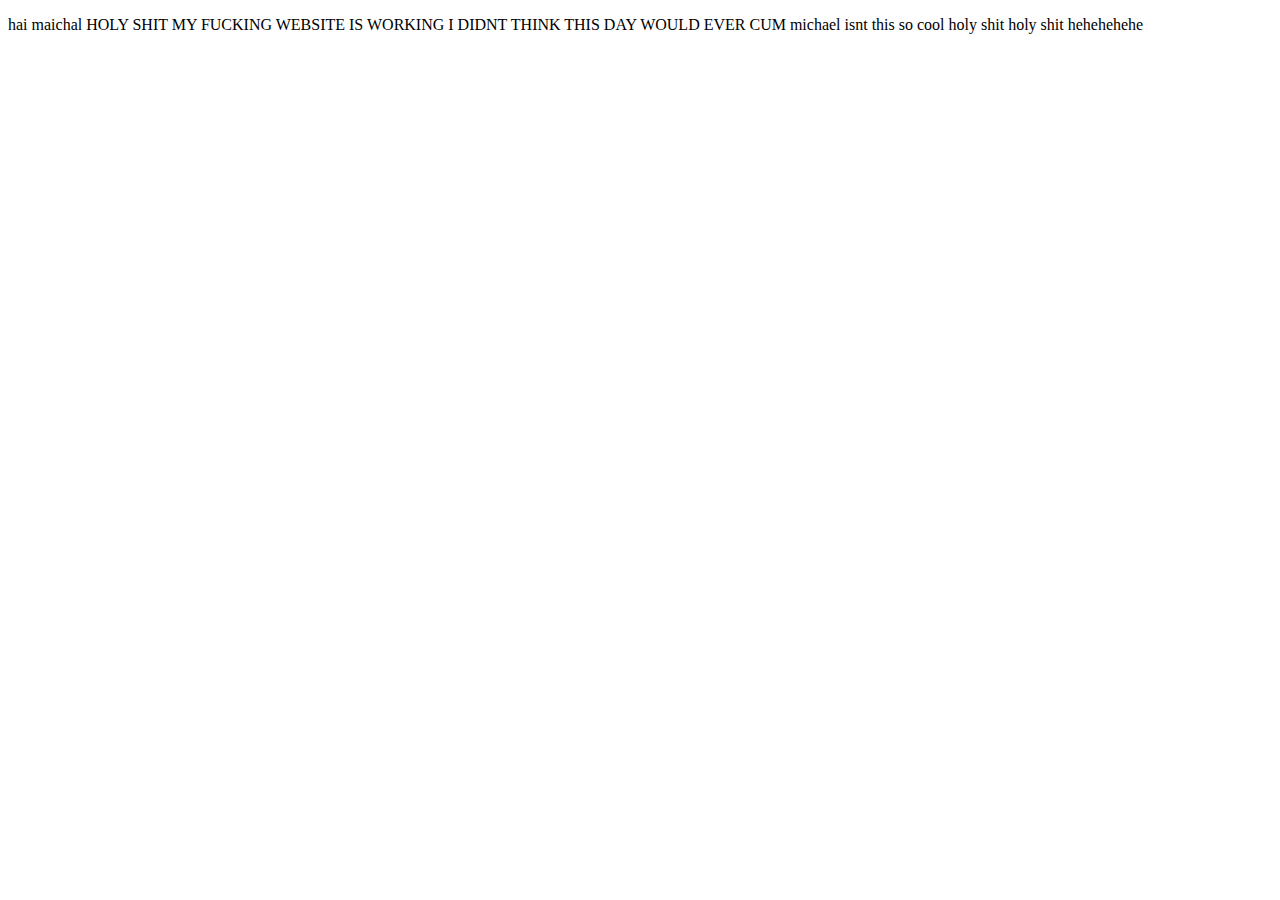
==== index.html @ a573853f "Update index.html" ====
<!doctype html>
<html lang="en-US">
  <head>
    <meta charset="utf-8" />
    <meta name="viewport" content="width=device-width" />
    <title>haiiiiiii</title>
  </head>
  <body>
    <p>hai maichal HOLY SHIT MY FUCKING WEBSITE IS WORKING I DIDNT THINK THIS DAY WOULD EVER CUM michael isnt this so cool holy shit holy shit hehehehehe</p>
  </body>
</html>
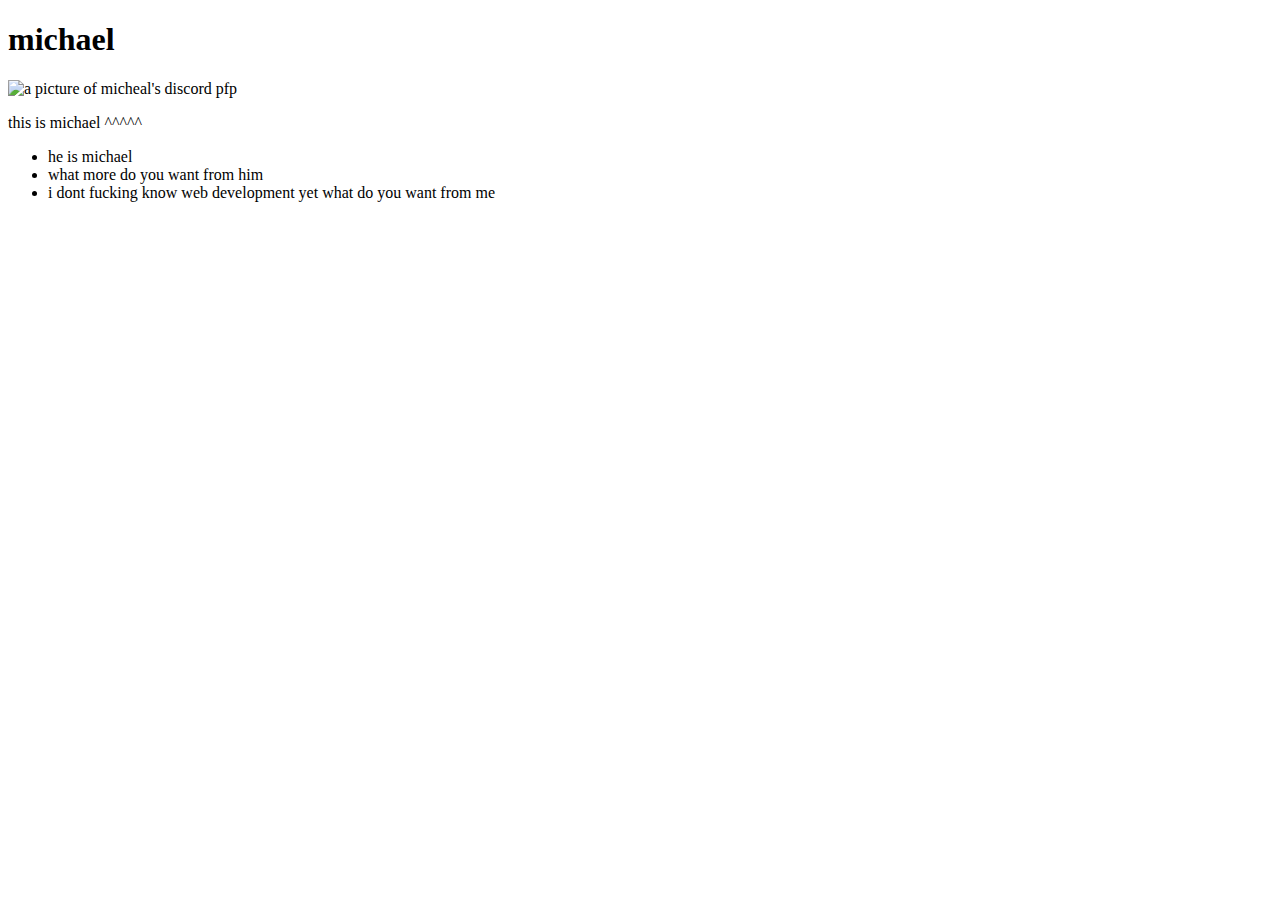
==== commit 0f9a1644: "Update index.html" ====
--- a/index.html
+++ b/index.html
@@ -1,11 +1,19 @@
 <!doctype html>
 <html lang="en-US">
-  <head>
-    <meta charset="utf-8" />
-    <meta name="viewport" content="width=device-width" />
-    <title>haiiiiiii</title>
-  </head>
-  <body>
-    <p>hai maichal HOLY SHIT MY FUCKING WEBSITE IS WORKING I DIDNT THINK THIS DAY WOULD EVER CUM michael isnt this so cool holy shit holy shit hehehehehe</p>
-  </body>
+    <head>
+        <meta charset="utf-8 /">
+        <meta name="viewport" content="width=device-width" />
+        <title>michael fanpage</title>
+        <link href="styles/style.css" rel="stylesheet" />
+    </head>
+    <body>
+        <h1>michael</h1>
+        <img src="images/micheal.png" alt="a picture of micheal's discord pfp"/>
+        <p>this is michael ^^^^^</p>
+        <ul>
+            <li>he is michael</li>
+            <li>what more do you want from him</li>
+            <li>i dont fucking know web development yet what do you want from me</li>
+        </ul>
+    </body>
 </html>
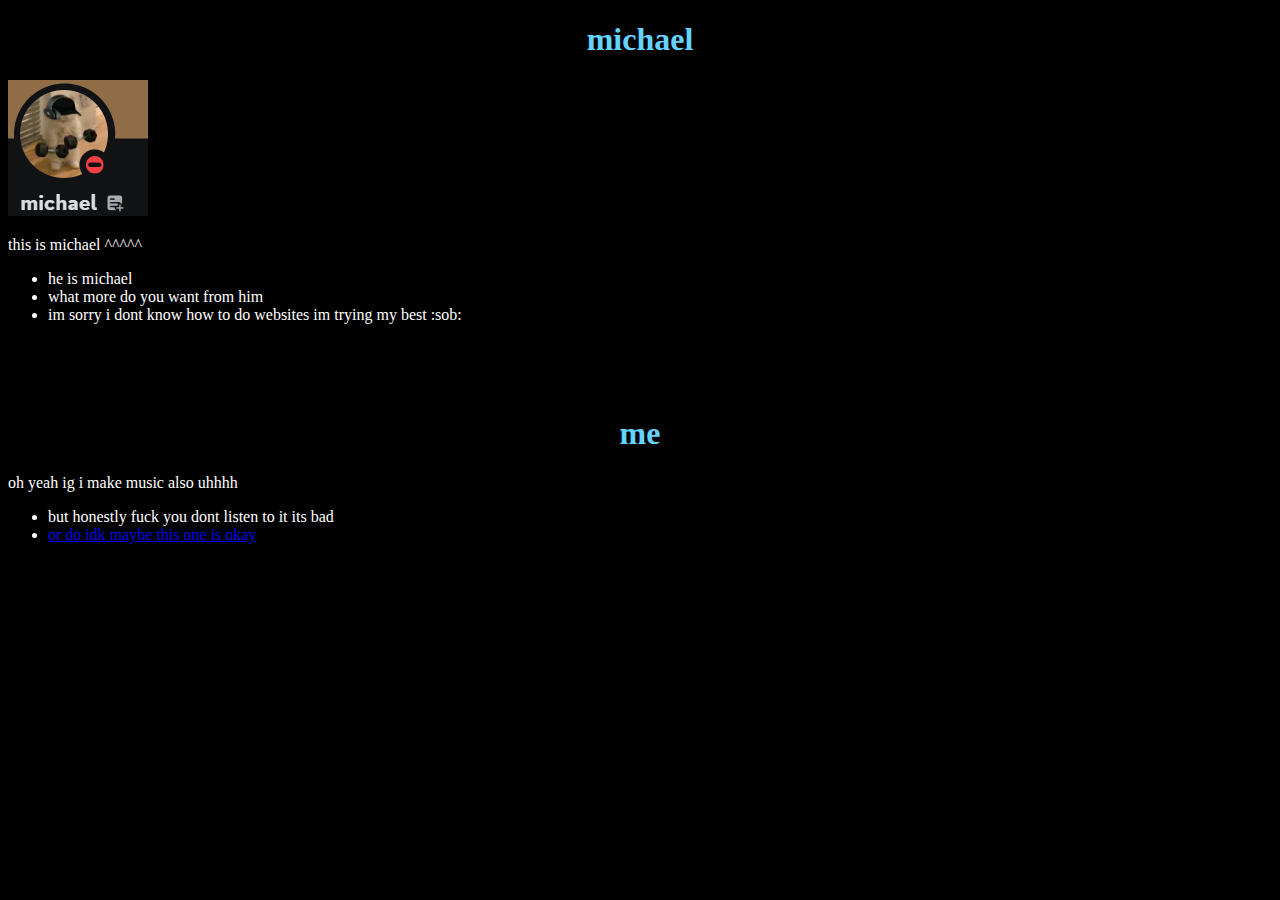
==== commit 00046c14: "ok" ====
--- a/index.html
+++ b/index.html
@@ -13,7 +13,16 @@
         <ul>
             <li>he is michael</li>
             <li>what more do you want from him</li>
-            <li>i dont fucking know web development yet what do you want from me</li>
+            <li>im sorry i dont know how to do websites im trying my best :sob:</li>
+        </ul>
+        <br>
+        <br>
+        <br>
+        <h1>me</h1>
+        <p>oh yeah ig i make music also uhhhh</p>
+        <ul>
+            <li>but honestly fuck you dont listen to it its bad</li>
+            <li><a href="https://youtu.be/zROknAhCjwo?si=uFImQ0bapMuvzuuw&t=50">or do idk maybe this one is okay</a></li>
         </ul>
     </body>
 </html>
--- a/styles/style.css
+++ b/styles/style.css
@@ -0,0 +1,9 @@
+body {
+    background-color: black;
+    color: white;
+}
+
+h1 {
+    color: rgb(100, 211, 255);
+    text-align: center;
+}
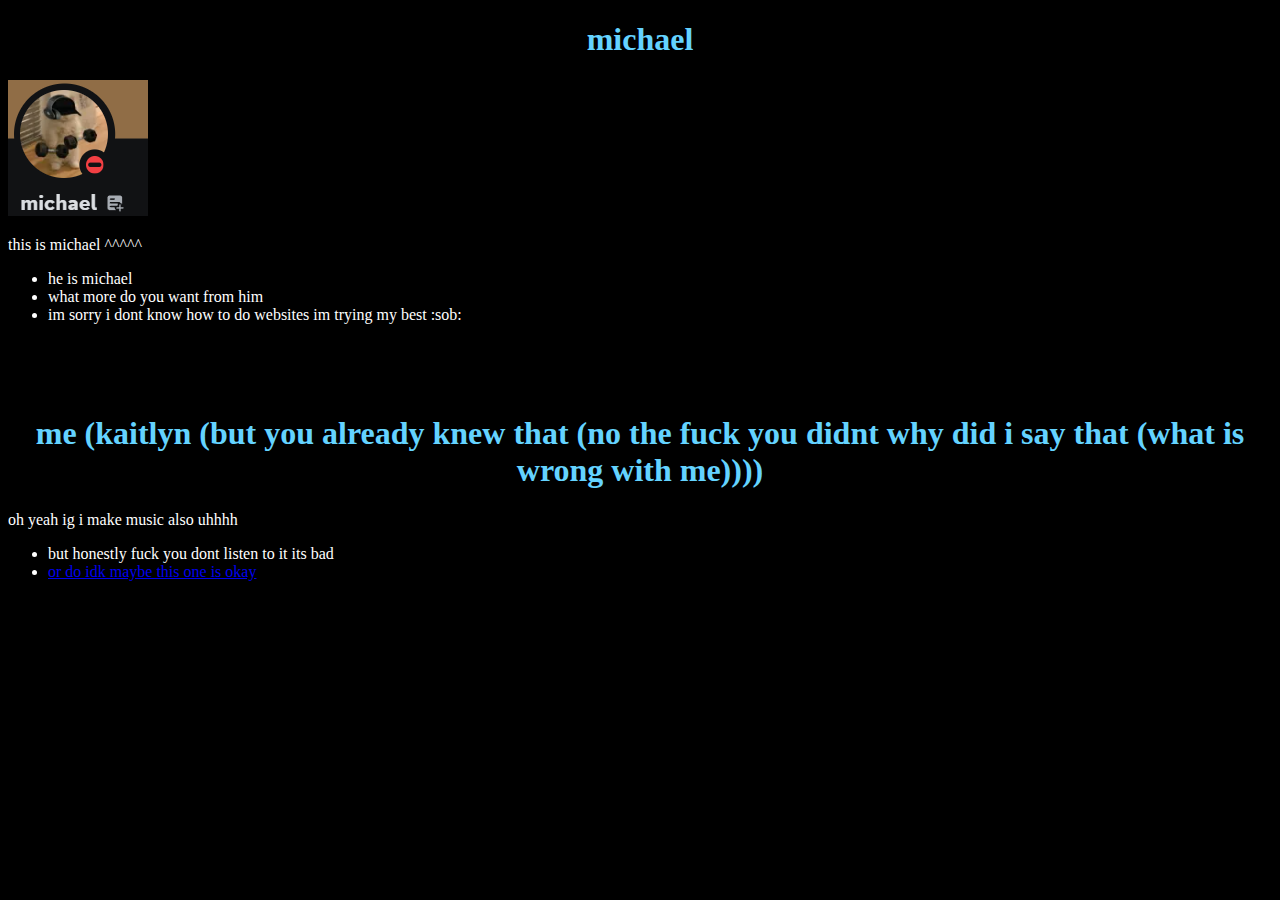
==== commit 5c77137d: "Update index.html" ====
--- a/index.html
+++ b/index.html
@@ -18,7 +18,7 @@
         <br>
         <br>
         <br>
-        <h1>me</h1>
+        <h1>me (kaitlyn (but you already knew that (no the fuck you didnt why did i say that (what is wrong with me))))</h1>
         <p>oh yeah ig i make music also uhhhh</p>
         <ul>
             <li>but honestly fuck you dont listen to it its bad</li>
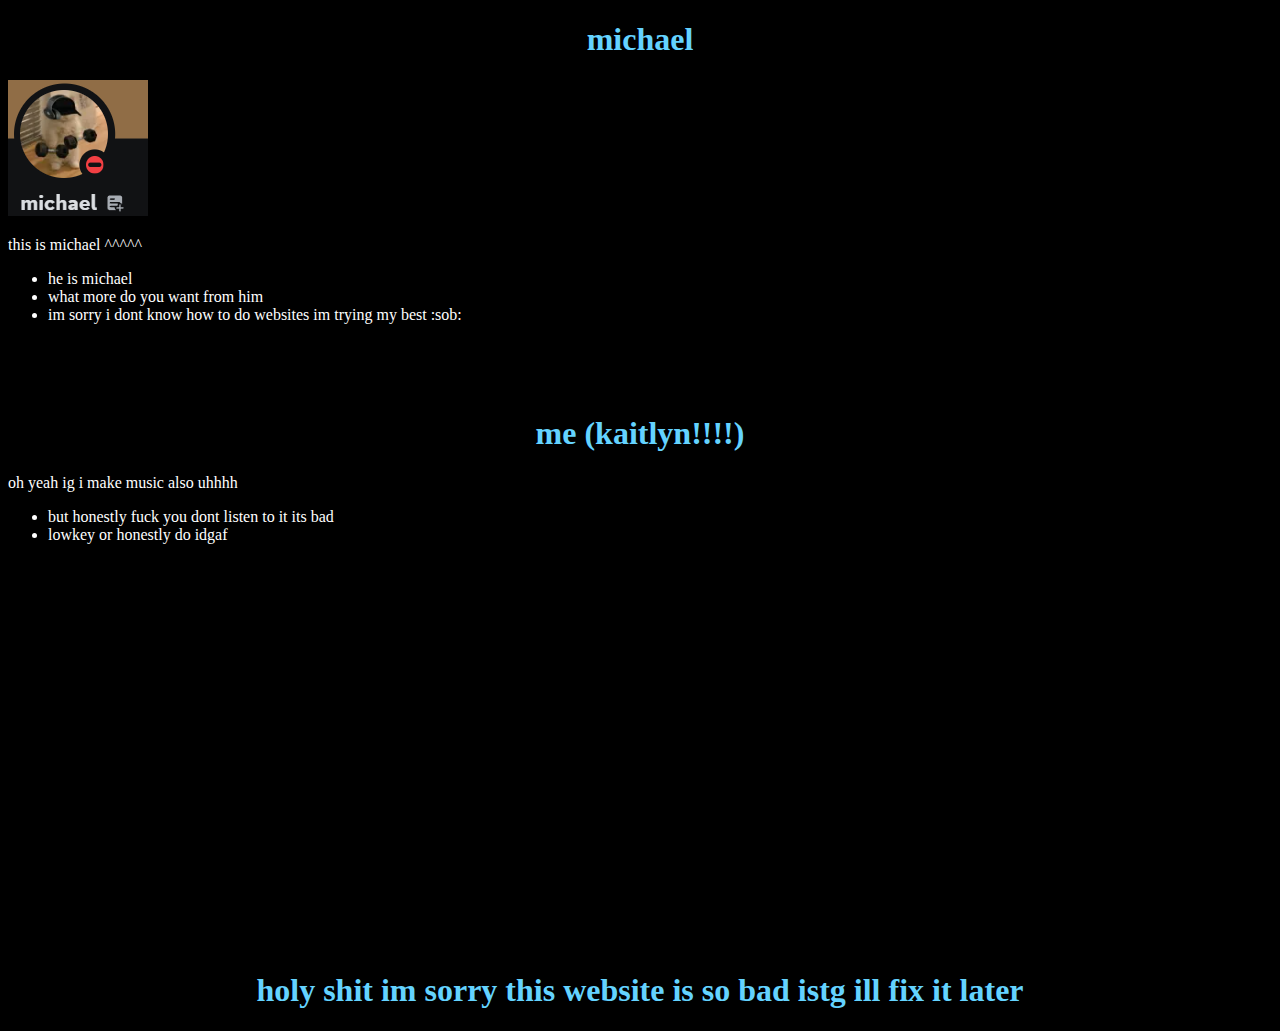
==== commit 47e96881: "Update index.html" ====
--- a/index.html
+++ b/index.html
@@ -18,11 +18,18 @@
         <br>
         <br>
         <br>
-        <h1>me (kaitlyn (but you already knew that (no the fuck you didnt why did i say that (what is wrong with me))))</h1>
+        <h1>me (kaitlyn!!!!)</h1>
         <p>oh yeah ig i make music also uhhhh</p>
         <ul>
             <li>but honestly fuck you dont listen to it its bad</li>
-            <li><a href="https://youtu.be/zROknAhCjwo?si=uFImQ0bapMuvzuuw&t=50">or do idk maybe this one is okay</a></li>
+            <li>lowkey or honestly do idgaf</a></li>
         </ul>
+        <iframe width="560" height="315" src="https://www.youtube.com/embed/zROknAhCjwo?si=O5A8mOIHNWxpTcMh&amp;start=50" title="YouTube video player" frameborder="0" allow="accelerometer; autoplay; clipboard-write; encrypted-media; gyroscope; picture-in-picture; web-share" referrerpolicy="strict-origin-when-cross-origin" allowfullscreen></iframe>
+        <br>
+        <br>
+        <br>
+        <br>
+        <br>
+        <h1>holy shit im sorry this website is so bad istg ill fix it later</h1>
     </body>
 </html>
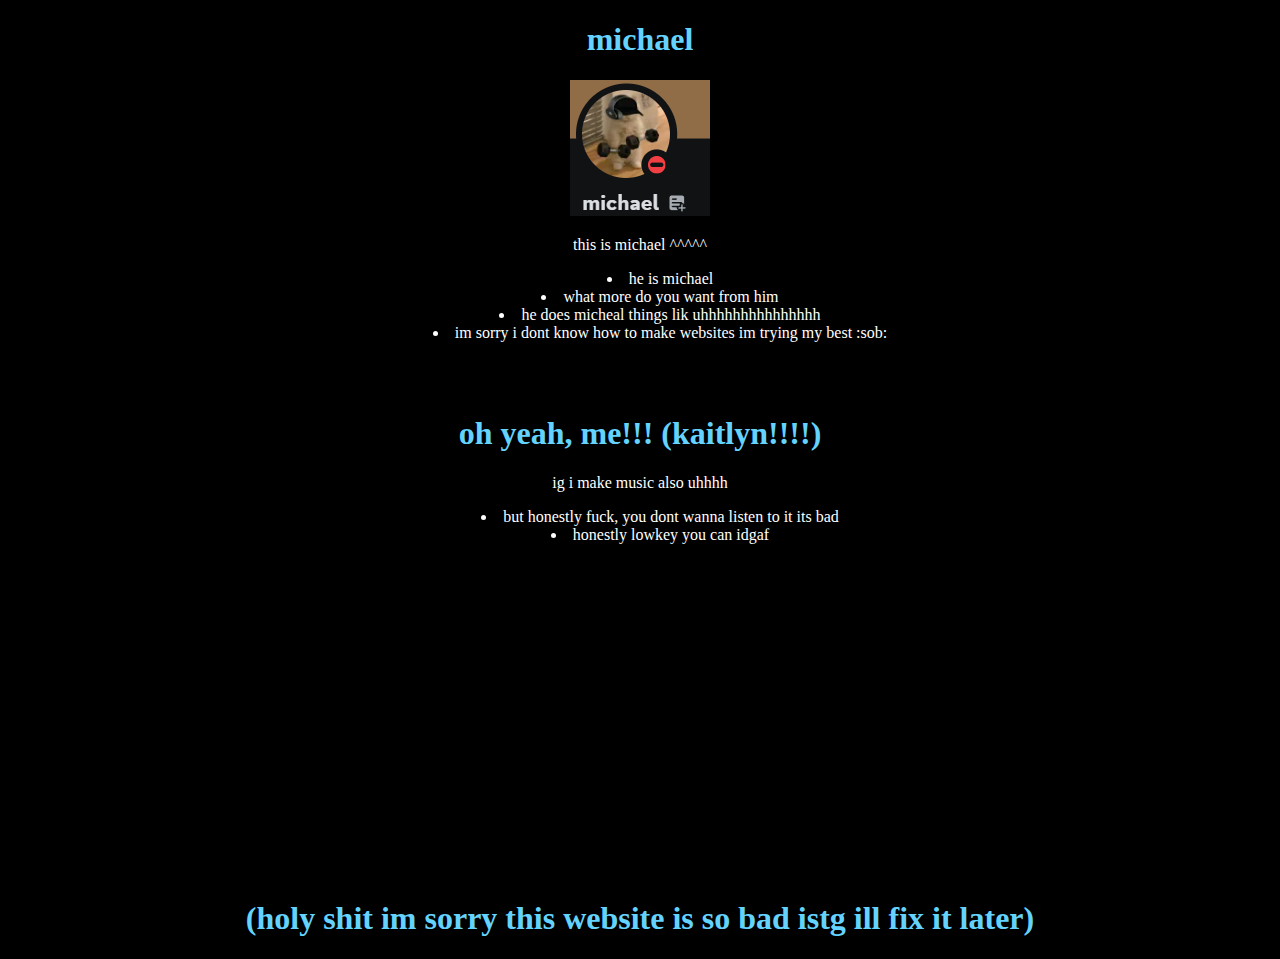
==== commit 6571a758: "yuh" ====
--- a/index.html
+++ b/index.html
@@ -13,23 +13,18 @@
         <ul>
             <li>he is michael</li>
             <li>what more do you want from him</li>
-            <li>im sorry i dont know how to do websites im trying my best :sob:</li>
+            <li>he does micheal things lik uhhhhhhhhhhhhhhh</li>
+            <li>im sorry i dont know how to make websites im trying my best :sob:</li>
         </ul>
         <br>
         <br>
-        <br>
-        <h1>me (kaitlyn!!!!)</h1>
-        <p>oh yeah ig i make music also uhhhh</p>
+        <h1>oh yeah, me!!! (kaitlyn!!!!)</h1>
+        <p>ig i make music also uhhhh</p>
         <ul>
-            <li>but honestly fuck you dont listen to it its bad</li>
-            <li>lowkey or honestly do idgaf</a></li>
+            <li>but honestly fuck, you dont wanna listen to it its bad</li>
+            <li>honestly lowkey you can idgaf</a></li>
         </ul>
         <iframe width="560" height="315" src="https://www.youtube.com/embed/zROknAhCjwo?si=O5A8mOIHNWxpTcMh&amp;start=50" title="YouTube video player" frameborder="0" allow="accelerometer; autoplay; clipboard-write; encrypted-media; gyroscope; picture-in-picture; web-share" referrerpolicy="strict-origin-when-cross-origin" allowfullscreen></iframe>
-        <br>
-        <br>
-        <br>
-        <br>
-        <br>
-        <h1>holy shit im sorry this website is so bad istg ill fix it later</h1>
+        <h1>(holy shit im sorry this website is so bad istg ill fix it later)</h1>
     </body>
 </html>
--- a/styles/style.css
+++ b/styles/style.css
@@ -1,9 +1,17 @@
 body {
     background-color: black;
     color: white;
+    text-align: center;
 }
 
 h1 {
     color: rgb(100, 211, 255);
     text-align: center;
 }
+
+ul {
+    list-style-position: inside;
+}
+/* li {
+    padding-left: 10px
+} */
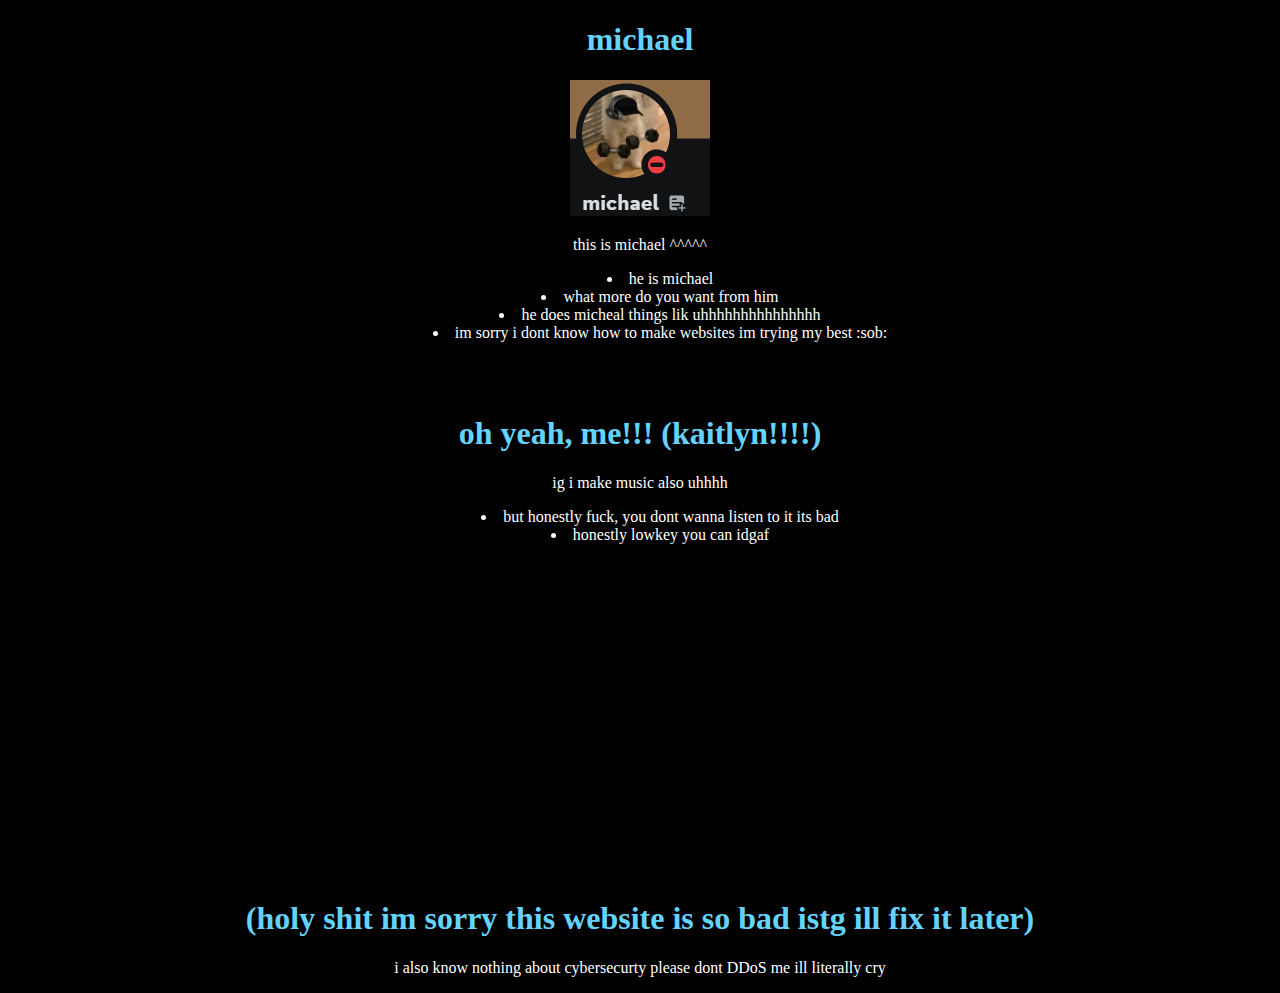
==== commit fa34ff7d: "yuh" ====
--- a/index.html
+++ b/index.html
@@ -26,5 +26,6 @@
         </ul>
         <iframe width="560" height="315" src="https://www.youtube.com/embed/zROknAhCjwo?si=O5A8mOIHNWxpTcMh&amp;start=50" title="YouTube video player" frameborder="0" allow="accelerometer; autoplay; clipboard-write; encrypted-media; gyroscope; picture-in-picture; web-share" referrerpolicy="strict-origin-when-cross-origin" allowfullscreen></iframe>
         <h1>(holy shit im sorry this website is so bad istg ill fix it later)</h1>
+        <p>i also know nothing about cybersecurty please dont DDoS me ill literally cry</p>
     </body>
 </html>
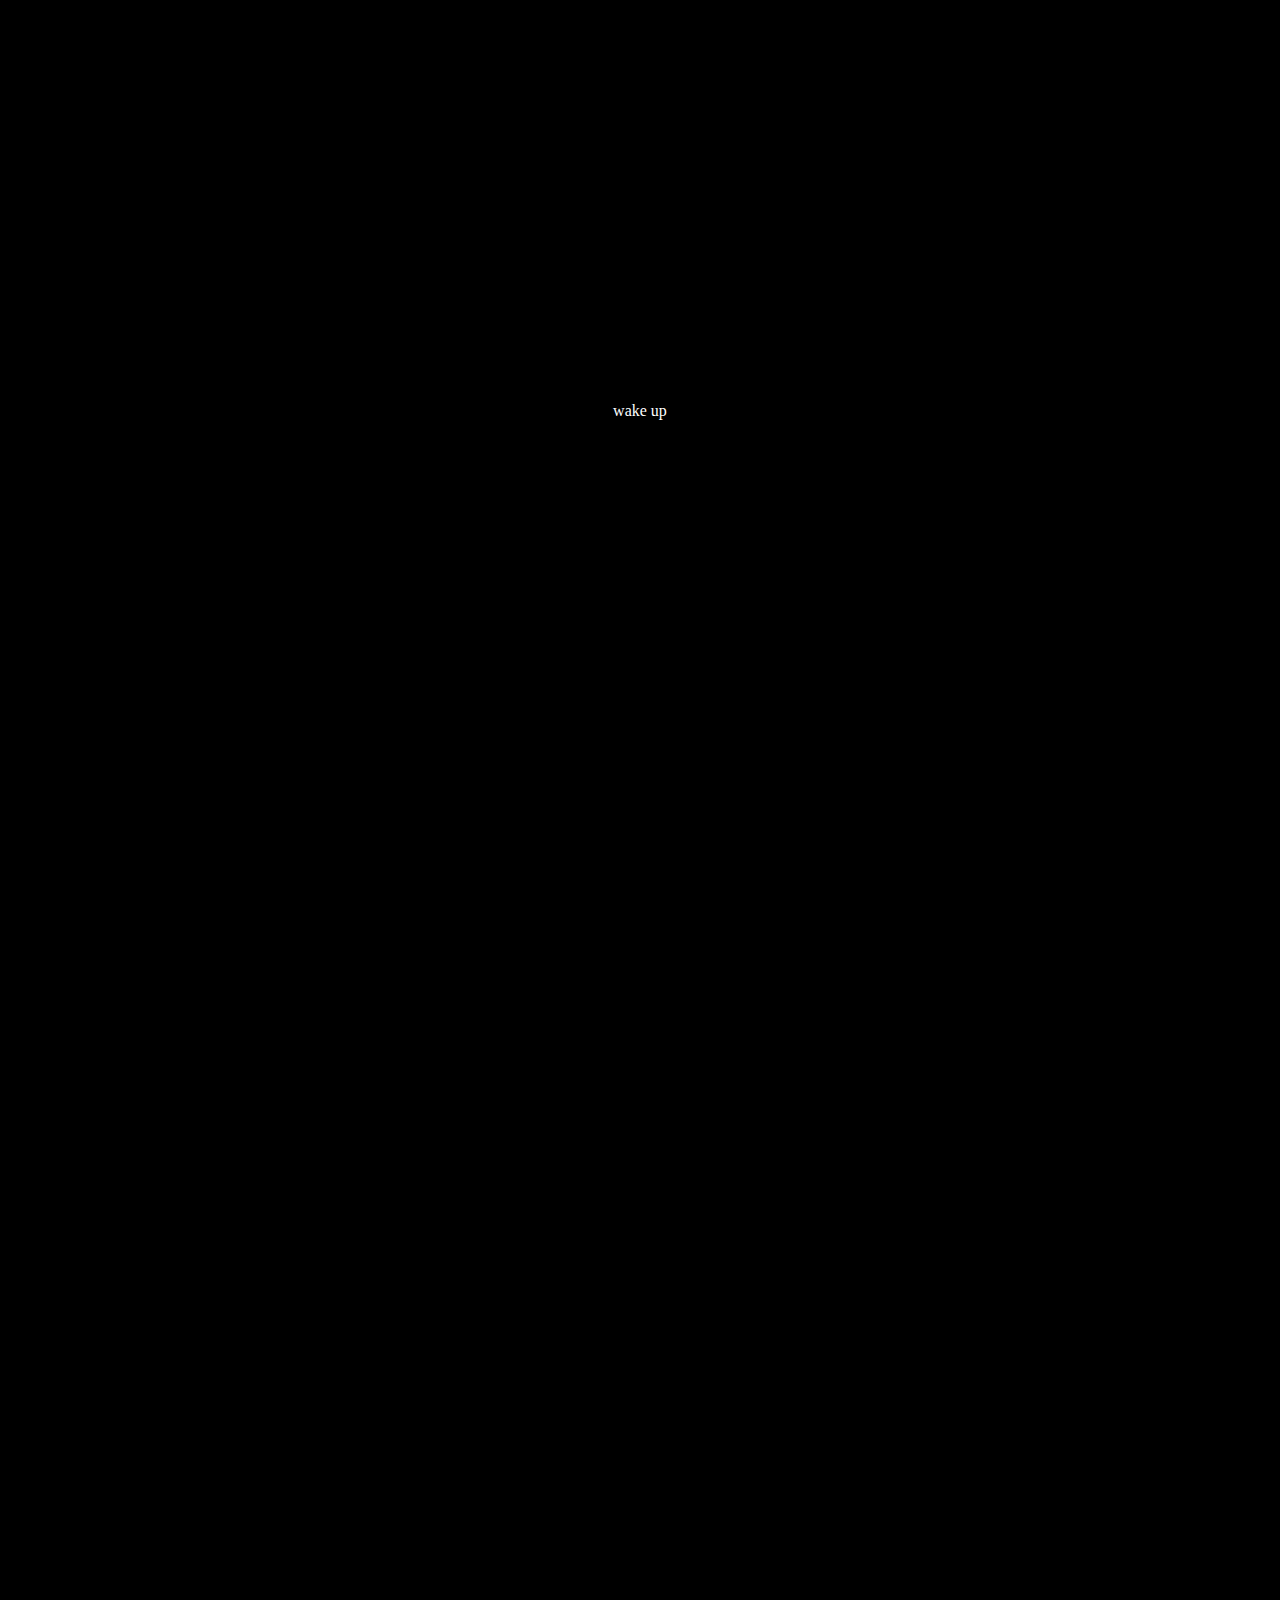
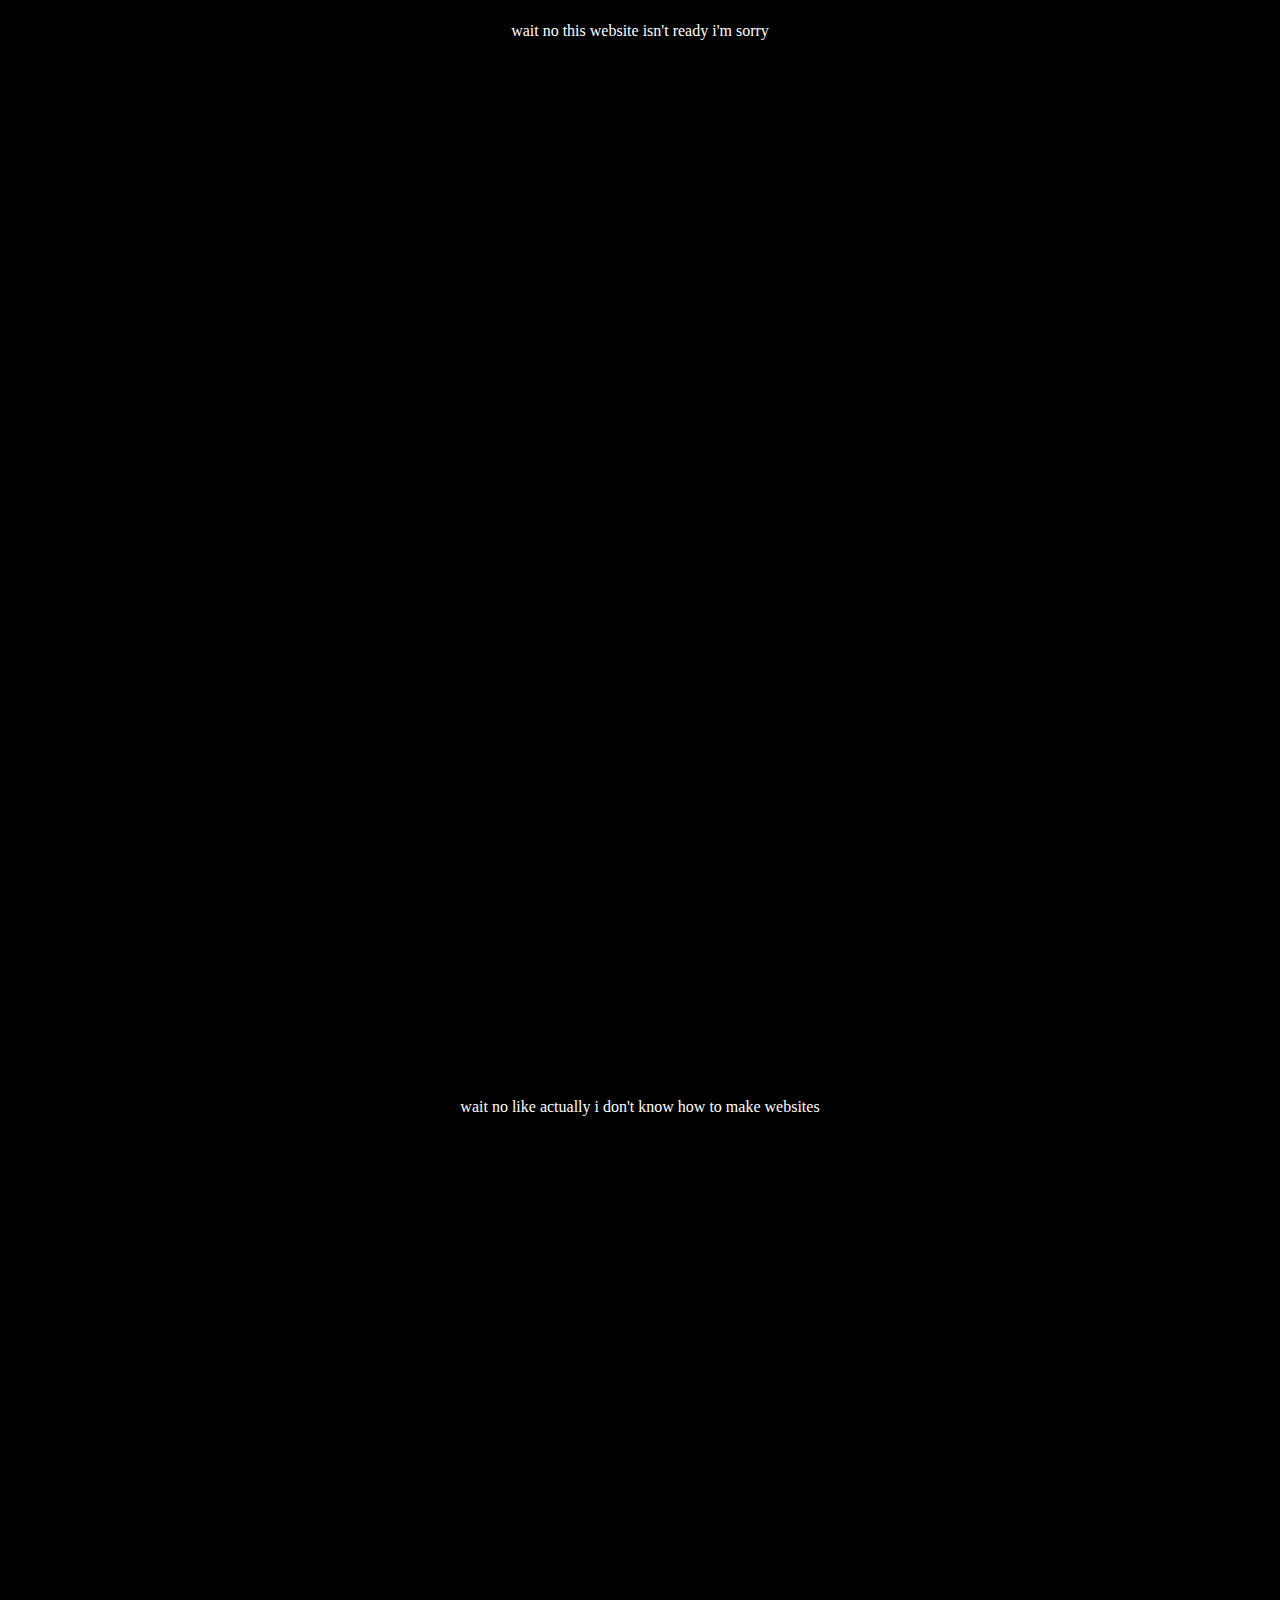
==== commit 92bc6afc: "dont tell me i dont know how to write commit messages, i dont even know how to make websites!" ====
--- a/index.html
+++ b/index.html
@@ -3,29 +3,972 @@
     <head>
         <meta charset="utf-8 /">
         <meta name="viewport" content="width=device-width" />
-        <title>michael fanpage</title>
+        <title>s e l f s y n t h e s i z e d</title>
         <link href="styles/style.css" rel="stylesheet" />
     </head>
     <body>
-        <h1>michael</h1>
-        <img src="images/micheal.png" alt="a picture of micheal's discord pfp"/>
-        <p>this is michael ^^^^^</p>
-        <ul>
-            <li>he is michael</li>
-            <li>what more do you want from him</li>
-            <li>he does micheal things lik uhhhhhhhhhhhhhhh</li>
-            <li>im sorry i dont know how to make websites im trying my best :sob:</li>
-        </ul>
-        <br>
-        <br>
-        <h1>oh yeah, me!!! (kaitlyn!!!!)</h1>
-        <p>ig i make music also uhhhh</p>
-        <ul>
-            <li>but honestly fuck, you dont wanna listen to it its bad</li>
-            <li>honestly lowkey you can idgaf</a></li>
-        </ul>
-        <iframe width="560" height="315" src="https://www.youtube.com/embed/zROknAhCjwo?si=O5A8mOIHNWxpTcMh&amp;start=50" title="YouTube video player" frameborder="0" allow="accelerometer; autoplay; clipboard-write; encrypted-media; gyroscope; picture-in-picture; web-share" referrerpolicy="strict-origin-when-cross-origin" allowfullscreen></iframe>
-        <h1>(holy shit im sorry this website is so bad istg ill fix it later)</h1>
-        <p>i also know nothing about cybersecurty please dont DDoS me ill literally cry</p>
+        <br>
+        <br>
+        <br>
+        <br>
+        <br>
+        <br>
+        <br>
+        <br>
+        <br>
+        <br>
+        <br>
+        <br>
+        <br>
+        <br>
+        <br>
+        <br>
+        <br>
+        <br>
+        <br>
+        <br>
+        <br>
+        <p>wake up</p>
+        <br>
+        <br>
+        <br>
+        <br>
+        <br>
+        <br>
+        <br>
+        <br>
+        <br>
+        <br>
+        <br>
+        <br>
+        <br>
+        <br>
+        <br>
+        <br>
+        <br>
+        <br>
+        <br>
+        <br>
+        <br>
+        <br>
+        <br>
+        <br>
+        <br>
+        <br>
+        <br>
+        <br>
+        <br>
+        <br>
+        <br>
+        <br>
+        <br>
+        <br>
+        <br>
+        <br>
+        <br>
+        <br>
+        <br>
+        <br>
+        <br>
+        <br>
+        <br>
+        <br>
+        <br>
+        <br>
+        <br>
+        <br>
+        <br>
+        <br>
+        <br>
+        <br>
+        <br>
+        <br>
+        <br>
+        <br>
+        <br>
+        <br>
+        <br>
+        <br>
+        <br>
+        <br>
+        <br>
+        <br>
+        <br>
+        <p>wait no this website isn't ready i'm sorry</p>
+        <br>
+        <br>
+        <br>
+        <br>
+        <br>
+        <br>
+        <br>
+        <br>
+        <br>
+        <br>
+        <br>
+        <br>
+        <br>
+        <br>
+        <br>
+        <br>
+        <br>
+        <br>
+        <br>
+        <br>
+        <br>
+        <br>
+        <br>
+        <br>
+        <br>
+        <br>
+        <br>
+        <br>
+        <br>
+        <br>
+        <br>
+        <br>
+        <br>
+        <br>
+        <br>
+        <br>
+        <br>
+        <br>
+        <br>
+        <br>
+        <br>
+        <br>
+        <br>
+        <br>
+        <br>
+        <br>
+        <br>
+        <br>
+        <br>
+        <br>
+        <br>
+        <br>
+        <br>
+        <br>
+        <br>
+        <br>
+        <br>
+        <p>wait no like actually i don't know how to make websites</p>
+        <br>
+        <br>
+        <br>
+        <br>
+        <br>
+        <br>
+        <br>
+        <br>
+        <br>
+        <br>
+        <br>
+        <br>
+        <br>
+        <br>
+        <br>
+        <br>
+        <br>
+        <br>
+        <br>
+        <br>
+        <br>
+        <br>
+        <br>
+        <br>
+        <br>
+        <br>
+        <br>
+        <br>
+        <br>
+        <br>
+        <br>
+        <br>
+        <br>
+        <br>
+        <br>
+        <br>
+        <br>
+        <br>
+        <br>
+        <br>
+        <br>
+        <br>
+        <br>
+        <br>
+        <br>
+        <br>
+        <br>
+        <br>
+        <br>
+        <br>
+        <br>
+        <br>
+        <br>
+        <br>
+        <br>
+        <br>
+        <br>
+        <br>
+        <br>
+        <br>
+        <br>
+        <br>
+        <br>
+        <br>
+        <br>
+        <br>
+        <br>
+        <br>
+        <br>
+        <br>
+        <br>
+        <br>
+        <br>
+        <br>
+        <br>
+        <br>
+        <br>
+        <br>
+        <br>
+        <br>
+        <br>
+        <br>
+        <br>
+        <br>
+        <br>
+        <br>
+        <br>
+        <br>
+        <br>
+        <br>
+        <br>
+        <br>
+        <br>
+        <br>
+        <br>
+        <br>
+        <br>
+        <br>
+        <br>
+        <br>
+        <br>
+        <br>
+        <br>
+        <br>
+        <br>
+        <br>
+        <br>
+        <br>
+        <br>
+        <br>
+        <br>
+        <br>
+        <br>
+        <br>
+        <br>
+        <br>
+        <br>
+        <br>
+        <br>
+        <br>
+        <br>
+        <br>
+        <br>
+        <br>
+        <br>
+        <br>
+        <br>
+        <br>
+        <br>
+        <br>
+        <br>
+        <br>
+        <br>
+        <br>
+        <br>
+        <br>
+        <br>
+        <br>
+        <br>
+        <br>
+        <br>
+        <br>
+        <br>
+        <br>
+        <br>
+        <br>
+        <br>
+        <br>
+        <br>
+        <br>
+        <br>
+        <br>
+        <br>
+        <br>
+        <br>
+        <br>
+        <br>
+        <br>
+        <br>
+        <br>
+        <br>
+        <br>
+        <br>
+        <br>
+        <br>
+        <br>
+        <br>
+        <br>
+        <br>
+        <br>
+        <br>
+        <br>
+        <br>
+        <br>
+        <br>
+        <br>
+        <br>
+        <br>
+        <br>
+        <br>
+        <br>
+        <br>
+        <br>
+        <br>
+        <br>
+        <br>
+        <br>
+        <br>
+        <br>
+        <br>
+        <br>
+        <br>
+        <br>
+        <br>
+        <br>
+        <br>
+        <br>
+        <br>
+        <br>
+        <br>
+        <br>
+        <br>
+        <br>
+        <br>
+        <br>
+        <br>
+        <br>
+        <br>
+        <br>
+        <br>
+        <br>
+        <br>
+        <br>
+        <br>
+        <br>
+        <br>
+        <br>
+        <br>
+        <br>
+        <br>
+        <br>
+        <br>
+        <br>
+        <br>
+        <br>
+        <br>
+        <br>
+        <br>
+        <br>
+        <br>
+        <br>
+        <br>
+        <br>
+        <br>
+        <br>
+        <br>
+        <br>
+        <br>
+        <br>
+        <br>
+        <br>
+        <p>CAN YOU PLEASE STOP SCROLLING I'M RUNNING OUT OF &lt;br&gt; STATEMENTS</p>
+        <br>
+        <br>
+        <br>
+        <br>
+        <br>
+        <br>
+        <br>
+        <br>
+        <br>
+        <br>
+        <br>
+        <br>
+        <br>
+        <br>
+        <br>
+        <br>
+        <br>
+        <br>
+        <br>
+        <br>
+        <br>
+        <br>
+        <br>
+        <br>
+        <br>
+        <br>
+        <br>
+        <br>
+        <br>
+        <br>
+        <br>
+        <br>
+        <br>
+        <br>
+        <br>
+        <br>
+        <br>
+        <br>
+        <br>
+        <br>
+        <br>
+        <br>
+        <br>
+        <br>
+        <br>
+        <br>
+        <br>
+        <br>
+        <br>
+        <br>
+        <br>
+        <br>
+        <br>
+        <br>
+        <br>
+        <br>
+        <br>
+        <br>
+        <br>
+        <br>
+        <br>
+        <br>
+        <br>
+        <br>
+        <br>
+        <br>
+        <br>
+        <br>
+        <br>
+        <br>
+        <br>
+        <br>
+        <br>
+        <br>
+        <br>
+        <br>
+        <br>
+        <br>
+        <br>
+        <br>
+        <br>
+        <br>
+        <br>
+        <br>
+        <br>
+        <br>
+        <br>
+        <br>
+        <br>
+        <br>
+        <br>
+        <br>
+        <br>
+        <br>
+        <br>
+        <br>
+        <br>
+        <br>
+        <br>
+        <br>
+        <br>
+        <br>
+        <br>
+        <br>
+        <br>
+        <br>
+        <br>
+        <br>
+        <br>
+        <br>
+        <br>
+        <br>
+        <br>
+        <br>
+        <br>
+        <br>
+        <br>
+        <br>
+        <br>
+        <br>
+        <br>
+        <br>
+        <br>
+        <br>
+        <br>
+        <br>
+        <br>
+        <br>
+        <br>
+        <br>
+        <br>
+        <br>
+        <br>
+        <br>
+        <br>
+        <br>
+        <br>
+        <br>
+        <br>
+        <br>
+        <br>
+        <br>
+        <br>
+        <br>
+        <br>
+        <br>
+        <br>
+        <br>
+        <br>
+        <p>ok fine you can see it</p>
+        <br>
+        <br>
+        <br>
+        <br>
+        <br>
+        <br>
+        <br>
+        <br>
+        <br>
+        <br>
+        <br>
+        <br>
+        <br>
+        <br>
+        <br>
+        <br>
+        <br>
+        <br>
+        <br>
+        <br>
+        <br>
+        <br>
+        <br>
+        <br>
+        <br>
+        <br>
+        <br>
+        <br>
+        <br>
+        <br>
+        <br>
+        <br>
+        <br>
+        <br>
+        <br>
+        <br>
+        <br>
+        <br>
+        <br>
+        <br>
+        <br>
+        <br>
+        <br>
+        <br>
+        <br>
+        <br>
+        <br>
+        <br>
+        <br>
+        <br>
+        <br>
+        <br>
+        <br>
+        <br>
+        <br>
+        <br>
+        <br>
+        <br>
+        <br>
+        <br>
+        <br>
+        <br>
+        <br>
+        <br>
+        <br>
+        <br>
+        <br>
+        <br>
+        <br>
+        <br>
+        <br>
+        <br>
+        <br>
+        <br>
+        <br>
+        <br>
+        <br>
+        <br>
+        <br>
+        <br>
+        <br>
+        <br>
+        <br>
+        <br>
+        <br>
+        <p>are you sure?</p>
+        <br>
+        <br>
+        <br>
+        <br>
+        <br>
+        <br>
+        <br>
+        <br>
+        <br>
+        <br>
+        <br>
+        <br>
+        <br>
+        <br>
+        <br>
+        <br>
+        <br>
+        <br>
+        <br>
+        <br>
+        <br>
+        <br>
+        <br>
+        <br>
+        <br>
+        <br>
+        <br>
+        <br>
+        <br>
+        <br>
+        <br>
+        <br>
+        <br>
+        <br>
+        <br>
+        <br>
+        <br>
+        <br>
+        <br>
+        <br>
+        <br>
+        <br>
+        <br>
+        <br>
+        <br>
+        <br>
+        <br>
+        <br>
+        <br>
+        <br>
+        <br>
+        <br>
+        <br>
+        <br>
+        <br>
+        <br>
+        <br>
+        <br>
+        <br>
+        <br>
+        <br>
+        <br>
+        <br>
+        <br>
+        <br>
+        <br>
+        <br>
+        <br>
+        <br>
+        <br>
+        <br>
+        <br>
+        <br>
+        <br>
+        <br>
+        <br>
+        <br>
+        <br>
+        <br>
+        <br>
+        <br>
+        <br>
+        <br>
+        <br>
+        <br>
+        <br>
+        <br>
+        <br>
+        <br>
+        <br>
+        <br>
+        <br>
+        <br>
+        <br>
+        <br>
+        <br>
+        <br>
+        <br>
+        <br>
+        <br>
+        <br>
+        <br>
+        <br>
+        <br>
+        <br>
+        <br>
+        <p>okay fine</p>
+        <br>
+        <br>
+        <br>
+        <br>
+        <br>
+        <br>
+        <br>
+        <br>
+        <br>
+        <br>
+        <br>
+        <br>
+        <br>
+        <br>
+        <br>
+        <br>
+        <br>
+        <br>
+        <br>
+        <br>
+        <br>
+        <br>
+        <br>
+        <br>
+        <br>
+        <br>
+        <br>
+        <br>
+        <br>
+        <br>
+        <br>
+        <br>
+        <br>
+        <br>
+        <br>
+        <br>
+        <br>
+        <br>
+        <br>
+        <br>
+        <br>
+        <br>
+        <br>
+        <br>
+        <br>
+        <br>
+        <br>
+        <br>
+        <br>
+        <br>
+        <br>
+        <br>
+        <br>
+        <br>
+        <br>
+        <br>
+        <br>
+        <br>
+        <br>
+        <br>
+        <br>
+        <br>
+        <br>
+        <br>
+        <br>
+        <br>
+        <br>
+        <br>
+        <br>
+        <br>
+        <br>
+        <br>
+        <br>
+        <br>
+        <br>
+        <br>
+        <br>
+        <br>
+        <br>
+        <br>
+        <br>
+        <br>
+        <br>
+        <br>
+        <br>
+        <br>
+        <br>
+        <br>
+        <br>
+        <br>
+        <br>
+        <br>
+        <br>
+        <br>
+        <br>
+        <br>
+        <br>
+        <br>
+        <br>
+        <br>
+        <br>
+        <br>
+        <br>
+        <br>
+        <br>
+        <br>
+        <br>
+        <br>
+        <br>
+        <br>
+        <br>
+        <br>
+        <br>
+        <br>
+        <br>
+        <br>
+        <br>
+        <br>
+        <br>
+        <br>
+        <br>
+        <br>
+        <br>
+        <br>
+        <br>
+        <br>
+        <br>
+        <br>
+        <br>
+        <br>
+        <br>
+        <br>
+        <br>
+        <br>
+        <br>
+        <br>
+        <br>
+        <br>
+        <br>
+        <br>
+        <br>
+        <br>
+        <br>
+        <br>
+        <br>
+        <br>
+        <br>
+        <br>
+        <br>
+        <br>
+        <br>
+        <br>
+        <br>
+        <br>
+        <br>
+        <br>
+        <br>
+        <br>
+        <br>
+        <br>
+        <br>
+        <br>
+        <br>
+        <br>
+        <br>
+        <br>
+        <br>
+        <br>
+        <br>
+        <br>
+        <br>
+        <br>
+        <br>
+        <br>
+        <br>
+        <br>
+        <br>
+        <br>
+        <br>
+        <br>
+        <br>
+        <br>
+        <br>
+        <br>
+        <h1>kaitwillows</h1>
+        <p>hiiiiiii this website is very under constructions but i'm a person and i make music sometimes</p>
+        <br>
+        <h2>LINKS:</h2>
+        <p><a href="https://www.youtube.com/@kaitwillows">youtube</a></p>
+        <p><a href="https://open.spotify.com/artist/1scHiia1IszUdVgdrCEme6?si=e238bb8fb5e4485d">(old) spotify</a></p>
+        <p><a href="https://soundcloud.com/kaitwillows">unused soundcloud</a></p>
+
+        <br>
+        <br>
+
+        <h2>CONTACT:</h2>
+        <p>hmu on that discord: willoww9</p>
+        <p>alternatively email me (i might forget to check it though :(): kaitwillows@gmail.com</p>
+
+        <br>
+        <br>
+
+        <h3>here's a kind of cool song i did:</h3>
+        <iframe width="560" height="315" src="https://www.youtube.com/embed/zROknAhCjwo?si=O5A8mOIHNWxpTcMh&amp;start=50" title="YouTube video player" frameborder="0" allow="accelerometer; autoplay; clipboard-write; encrypted-media; gyroscope; picture-in-picture; web-share" referrerpolicy="strict-origin-when-cross-origin" allowfullscreen=""></iframe>
+
+        <br>
+        <br>
+        <br>
+
+        <h3><a href="https://www.vyletpony.com/cutiemarks">you should check out this album/artist i'm currently obsessed with (vylet's cutiemarks)</a></h3>
+        <p>(^^^ but like, genuinely i don't know how this is real mlp music fucks)</p>
+        <br>
+        <br>
+        <br>
+        <br>
+        <br>
+        <br>
+        <br>
+        <br>
+        <br>
+        <br>
+        <br>
+        <br>
+        <br>
+        <br>
+        <br>
+        <br>
+        <br>
+        <br>
+        <br>
+        <br>
+        <p>i know nothing about cybersecurty or web development please dont DDoS me ill cry</p>
     </body>
 </html>
--- a/styles/style.css
+++ b/styles/style.css
@@ -12,6 +12,3 @@
 ul {
     list-style-position: inside;
 }
-/* li {
-    padding-left: 10px
-} */
